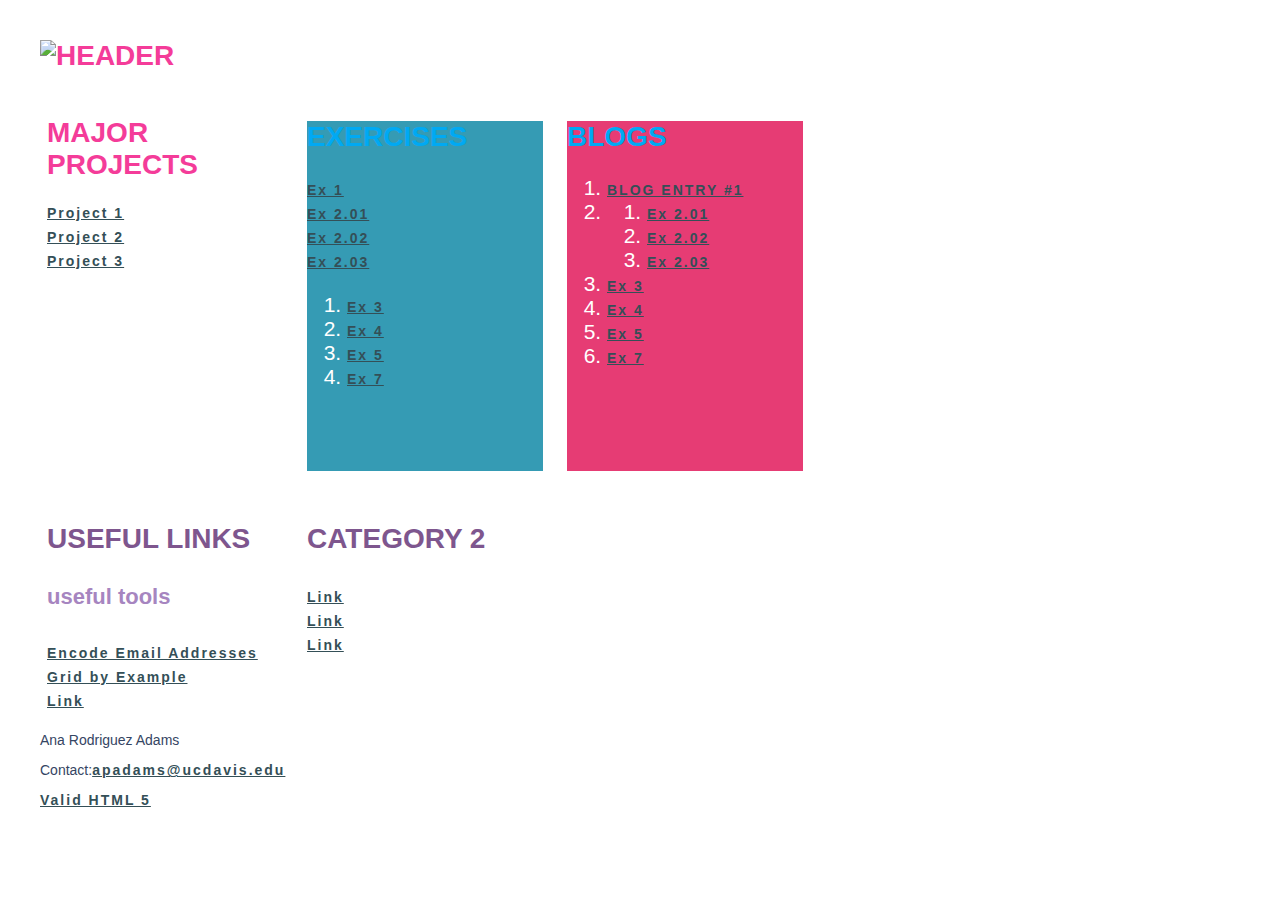
==== index.html @ 89ce99ae "changes" ====
<!DOCTYPE html>
<html>
<head>
  <meta http-equiv="content-type" content="text/html;charset=utf-8"/>
  <title> DES 117 Ana Rodriguez Adams Portal Page</title>

<style>


body {
  color:#354563;
  font-family: arial;
  font-size: 14px;
}

h1{
  font-family: arial;
  font-weight: bold;
  font-size: 28px;
  color: #f43c99;
  text-transform: uppercase;

}

h2 {
  font-family: arial;
  font-weight: bold;
  font-size: 28px;
  color: #00a9f3;
  text-transform: uppercase;


  }

h3 {
  font-family: arial;
  font-weight: bold;
  font-size: 28px;
  color: #7e568e;
  text-transform: uppercase;


}

h4 {
  font-family: arial;
  font-weight: bold;
  font-size: 22px;
  color: #a685c0;
  text-transform: lowercase;



}

  a {
    font-size: 14px;
    color: #344f57;
    letter-spacing: 2px;
    font-weight: bold;
  }



  body {
  margin: 40px;
}

.wrapper {
  display: grid;
  grid-template-columns: 250px 250px 250px;
  grid-gap: 10px;
  background-color: #ffffff;
  color: #444;
}

.box {
  background-color: #ffffff;
  color: #fff;
  border-radius: 5px;
  position: static;
  padding: 7px;
  font-size: 150%;
}

aside {
  min-height: 350px;
  background-color: #e63c74;
  grid-row: 2;
  grid-column: 1 / 2;
}

section {

  min-height: 350px;
  background-color: #359bb4;
  grid-row: 2;
  grid-column: 2/ 5;
}


</style>
</head>


<body>




  <div id="container">
    <header>
      <h1>
        <img src="https://imgur.com/xztWvSU.gif" width="650" alt="header">
      </h1>
    </header>

</div>










  <div class="wrapper">
  <div class="box a">
      <h1>Major Projects</h1>

        <a href="https://anadamsx.github.io/des.github.io/">Project 1</a><br>
      <a href="#">Project 2</a><br>
      <a href="#">Project 3</a><br>

  </div>
  <div class="box b">

<section>
      <h2>Exercises</h2>

        <a href="./ex1.html">Ex 1</a><br>

          <a href="./ex2/ex01.html">Ex 2.01</a><br>
<a href="./ex2/ex02.html">Ex 2.02</a><br>
<a href="./ex2/ex03.html">Ex 2.03</a><br>
<ol>
        <li><a href="./ex3.html">Ex 3</a></li>
        <li><a href="./ex4/boxmodel-game.html">Ex 4</a></li>
        <li><a href="./poppins.html">Ex 5</a></li>
        <li><a href="#">Ex 7</a></li>
      </ol>

</section>

  </div>
  <div class="box c">

    <aside>
      <h2>Blogs</h2>
      <ol>
        <li><a href="./blogentryone.html">BLOG ENTRY #1</a></li>
        <li>
          <ol><li><a href="">Ex 2.01</a></li>
    <li><a href="">Ex 2.02</a></li>
    <li><a href="">Ex 2.03</a></li></ol>
          </li>
        <li><a href="./ex3.html">Ex 3</a></li>
        <li><a href="./ex4/boxmodel-game.html">Ex 4</a></li>
        <li><a href="./poppins.html">Ex 5</a></li>
        <li><a href="#">Ex 7</a></li>
      </ol>
    </aside>

  </div>
  <div class="box d">

      <h3>Useful Links</h3>

        <h4>Useful Tools</h4>

          <a href="http://wbwip.com/wbw/emailencoder.html">Encode Email Addresses</a><br>
          <a href="https://gridbyexample.com/examples/">Grid by Example</a><br>
            <a href="#">Link</a><br>

</div>



  <div class="box e">



          <h3>Category 2</h3>

        <a href="#">Link</a><br>
                <a href="#">Link</a><br>
                <a href="#">Link</a><br>




  </div>
  <div class="box f">F</div>
</div>

  <footer>
    <p>Ana Rodriguez Adams</p>
    <p>Contact:<a href="&#097;&#112;&#097;&#100;&#097;&#109;&#115;&#064;&#117;&#099;&#100;&#097;&#118;&#105;&#115;&#046;&#101;&#100;&#117;">&#097;&#112;&#097;&#100;&#097;&#109;&#115;&#064;&#117;&#099;&#100;&#097;&#118;&#105;&#115;&#046;&#101;&#100;&#117; </a></p>
    <p><a href="http://validator.w3.org/check?uri=referer">Valid HTML 5</a></p>
  </footer>

</body>
</html>
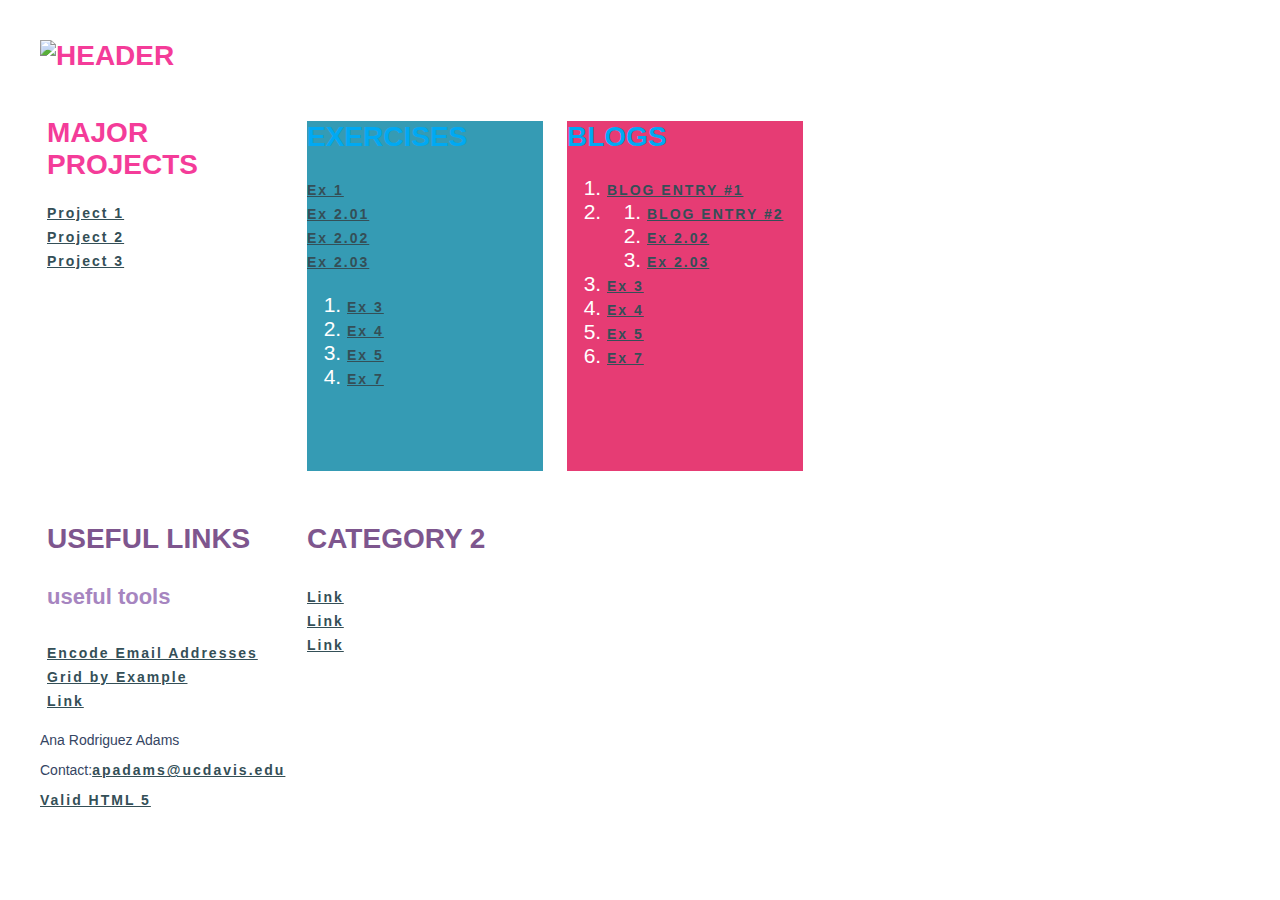
==== commit 026ee6b5: "blog" ====
--- a/index.html
+++ b/index.html
@@ -162,7 +162,7 @@
       <ol>
         <li><a href="./blogentryone.html">BLOG ENTRY #1</a></li>
         <li>
-          <ol><li><a href="">Ex 2.01</a></li>
+          <ol><li><a href="./blog2.html">BLOG ENTRY #2</a></li>
     <li><a href="">Ex 2.02</a></li>
     <li><a href="">Ex 2.03</a></li></ol>
           </li>
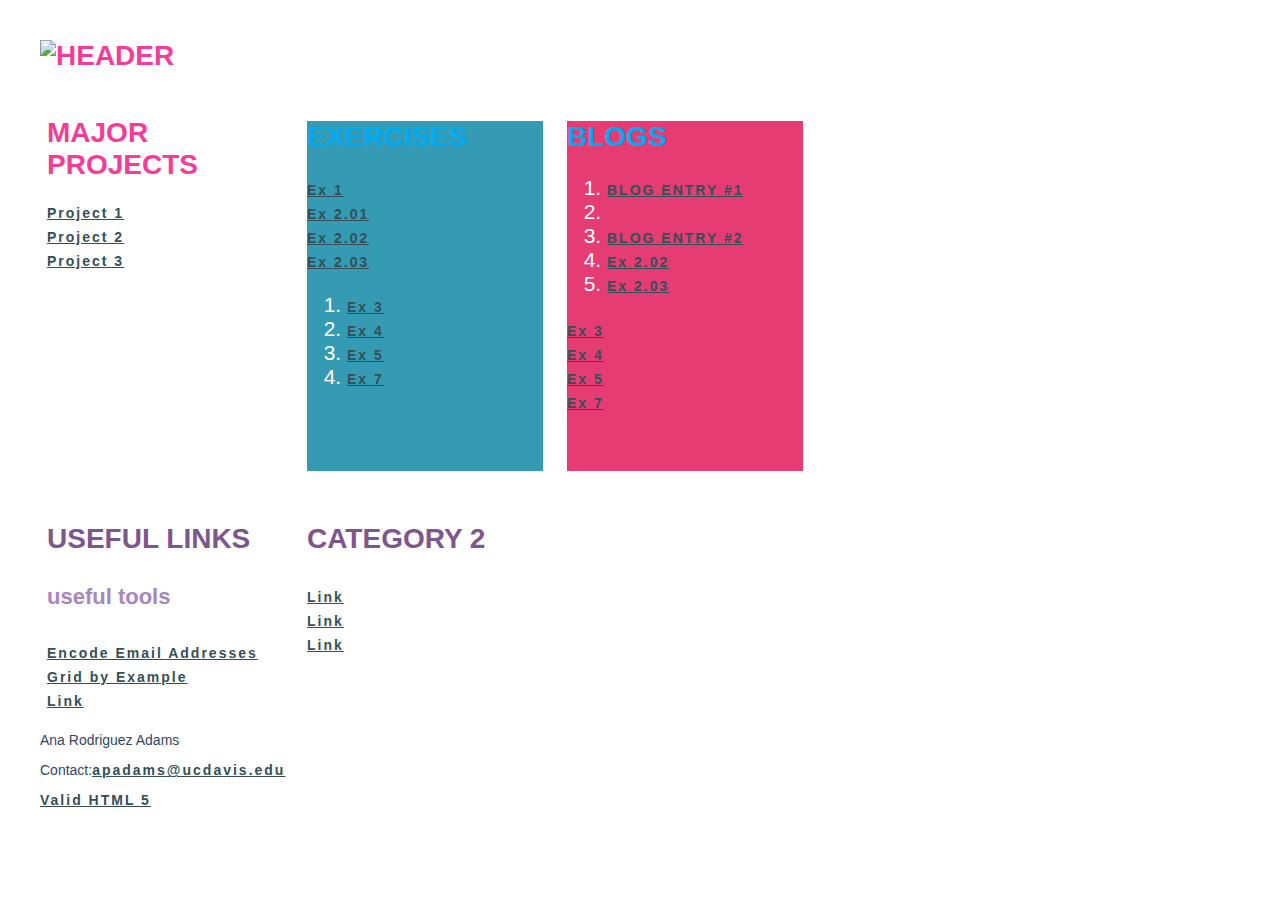
==== commit e2dbaa34: "entrance" ====
--- a/index.html
+++ b/index.html
@@ -162,8 +162,8 @@
       <ol>
         <li><a href="./blogentryone.html">BLOG ENTRY #1</a></li>
         <li>
-          <ol><li><a href="./blog2.html">BLOG ENTRY #2</a></li>
-    <li><a href="">Ex 2.02</a></li>
+          <li><a href="./blog2.html">BLOG ENTRY #2</a></li>
+    <li><a href="./blogentrance.html">Ex 2.02</a></li>
     <li><a href="">Ex 2.03</a></li></ol>
           </li>
         <li><a href="./ex3.html">Ex 3</a></li>
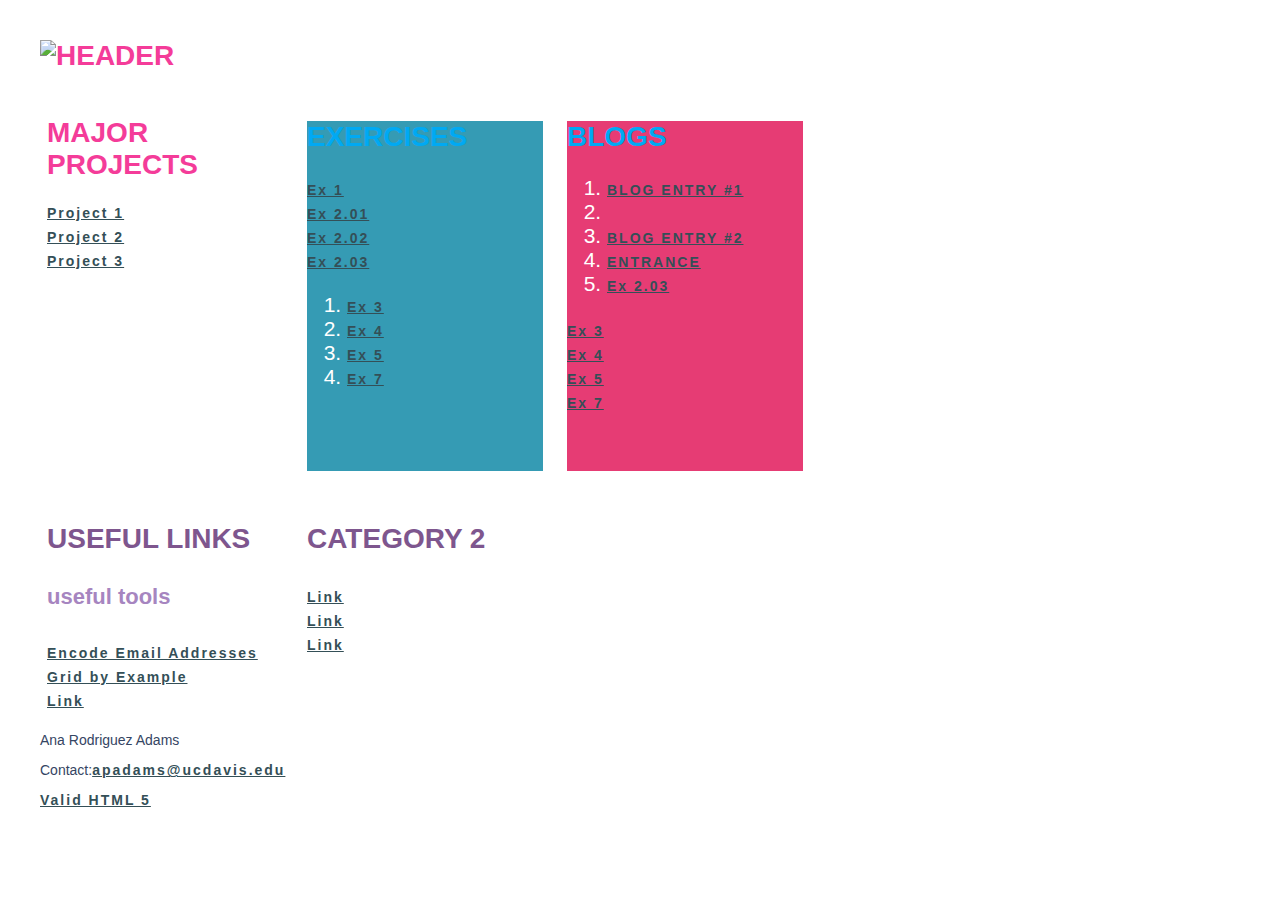
==== commit 9d417bea: "entrance" ====
--- a/index.html
+++ b/index.html
@@ -163,7 +163,7 @@
         <li><a href="./blogentryone.html">BLOG ENTRY #1</a></li>
         <li>
           <li><a href="./blog2.html">BLOG ENTRY #2</a></li>
-    <li><a href="./blogentrance.html">Ex 2.02</a></li>
+    <li><a href="./blogentrance.html">ENTRANCE</a></li>
     <li><a href="">Ex 2.03</a></li></ol>
           </li>
         <li><a href="./ex3.html">Ex 3</a></li>
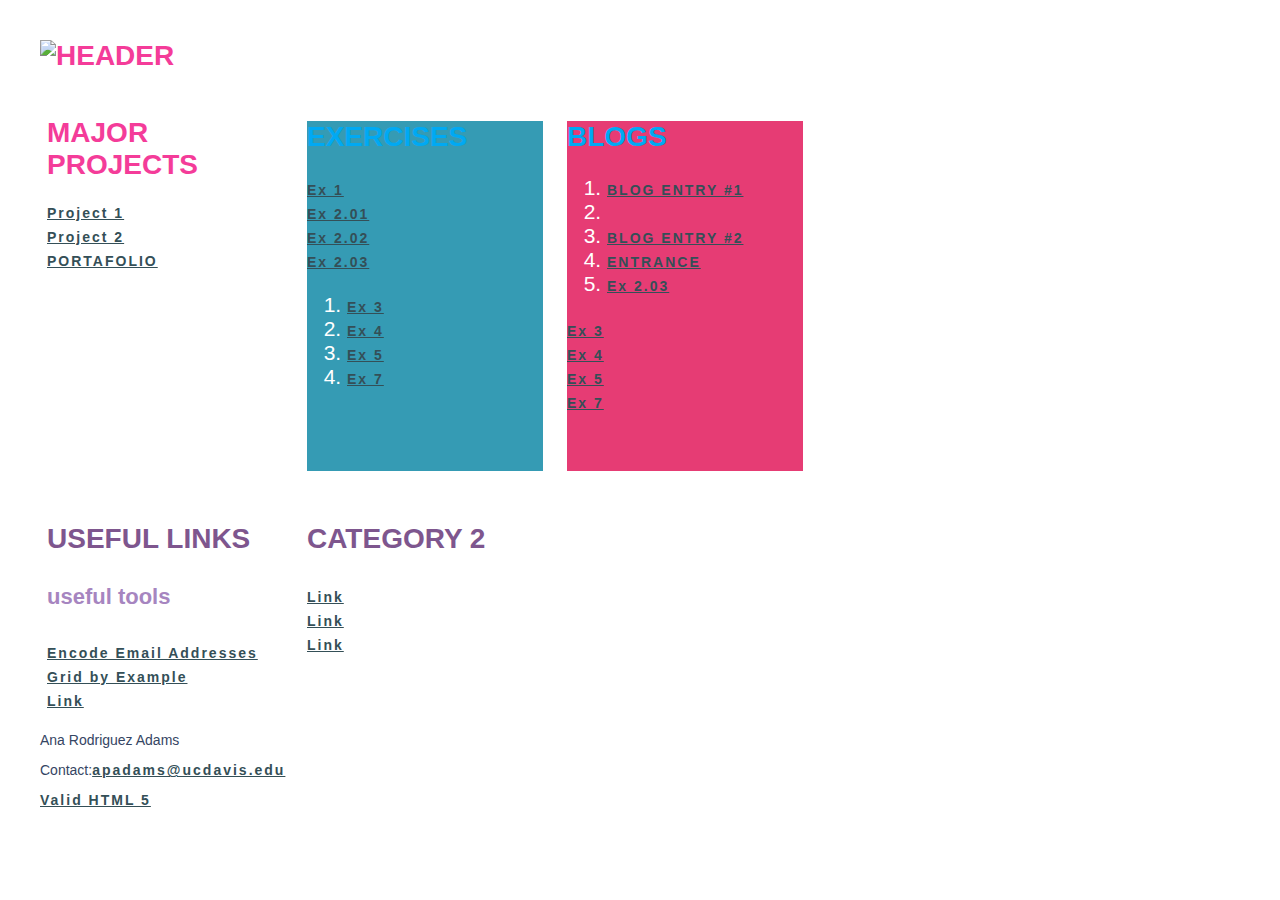
==== commit 520e3890: "saved" ====
--- a/index.html
+++ b/index.html
@@ -132,7 +132,7 @@
 
         <a href="https://anadamsx.github.io/des.github.io/">Project 1</a><br>
       <a href="#">Project 2</a><br>
-      <a href="#">Project 3</a><br>
+      <a href="./myportafolio/index.html">PORTAFOLIO</a><br>
 
   </div>
   <div class="box b">
